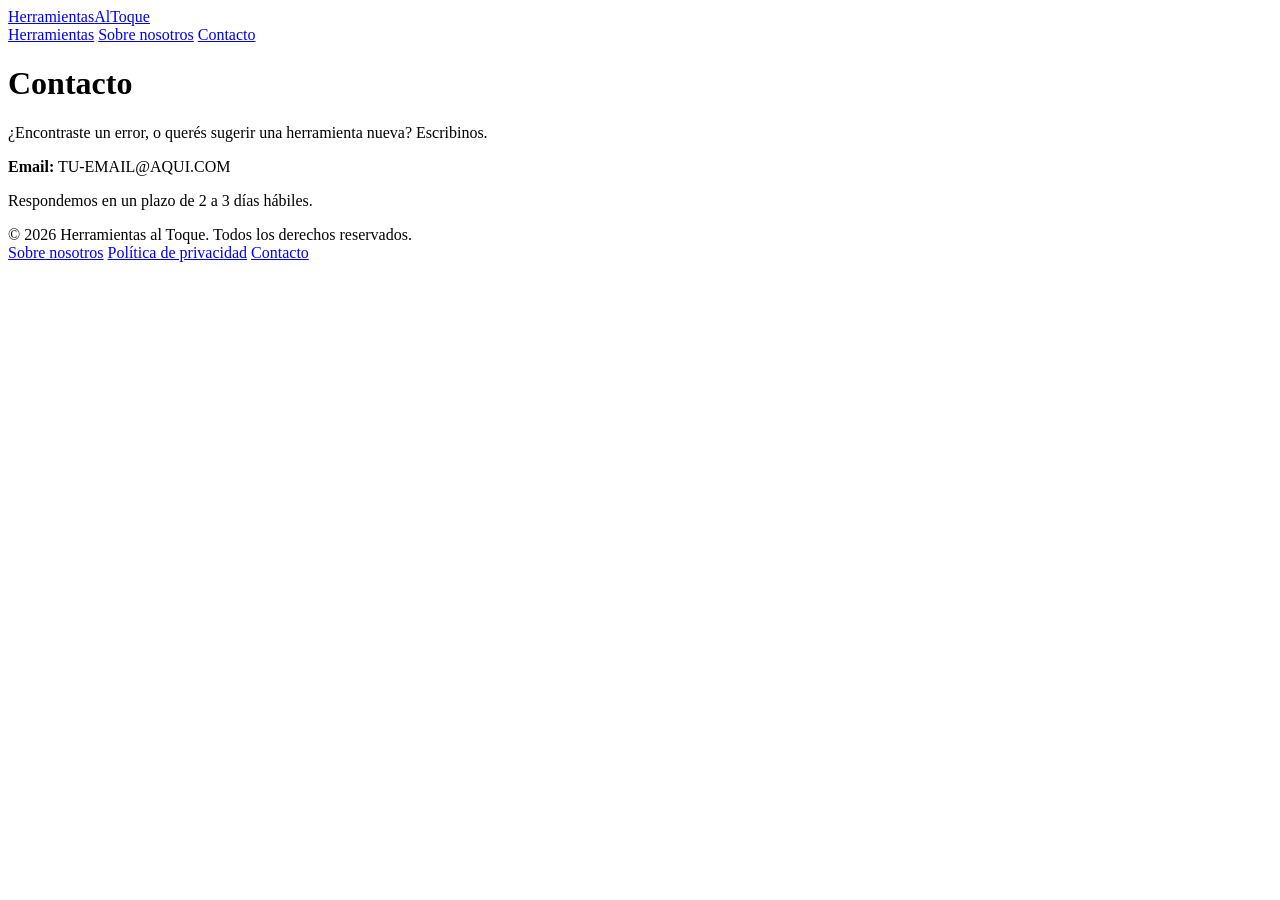
==== contact.html @ ad055629 "Add files via upload" ====
<!DOCTYPE html>
<html lang="es">
<head>
<meta charset="UTF-8">
<meta name="viewport" content="width=device-width, initial-scale=1.0">
<title>Contacto — Herramientas al Toque</title>
<link rel="preconnect" href="https://fonts.googleapis.com">
<link href="https://fonts.googleapis.com/css2?family=Sora:wght@400;600;700;800&family=IBM+Plex+Mono:wght@400;600&display=swap" rel="stylesheet">
<link rel="stylesheet" href="style.css">
<script async src="https://pagead2.googlesyndication.com/pagead/js/adsbygoogle.js?client=ca-pub-8694256800195316" crossorigin="anonymous"></script>
</head>
<body>

<header class="site-header">
  <div class="wrap">
    <a class="logo" href="index.html">Herramientas<span class="mono">AlToque</span></a>
    <nav class="site-nav">
      <a href="index.html#herramientas">Herramientas</a>
      <a href="about.html">Sobre nosotros</a>
      <a href="contact.html">Contacto</a>
    </nav>
  </div>
</header>

<div class="simple-page">
  <h1>Contacto</h1>
  <p>¿Encontraste un error, o querés sugerir una herramienta nueva? Escribinos.</p>
  <p><strong>Email:</strong> TU-EMAIL@AQUI.COM</p>
  <p>Respondemos en un plazo de 2 a 3 días hábiles.</p>
</div>

<footer class="site-footer">
  <div class="wrap">
    <div>© 2026 Herramientas al Toque. Todos los derechos reservados.</div>
    <nav>
      <a href="about.html">Sobre nosotros</a>
      <a href="privacy-policy.html">Política de privacidad</a>
      <a href="contact.html">Contacto</a>
    </nav>
  </div>
</footer>

</body>
</html>
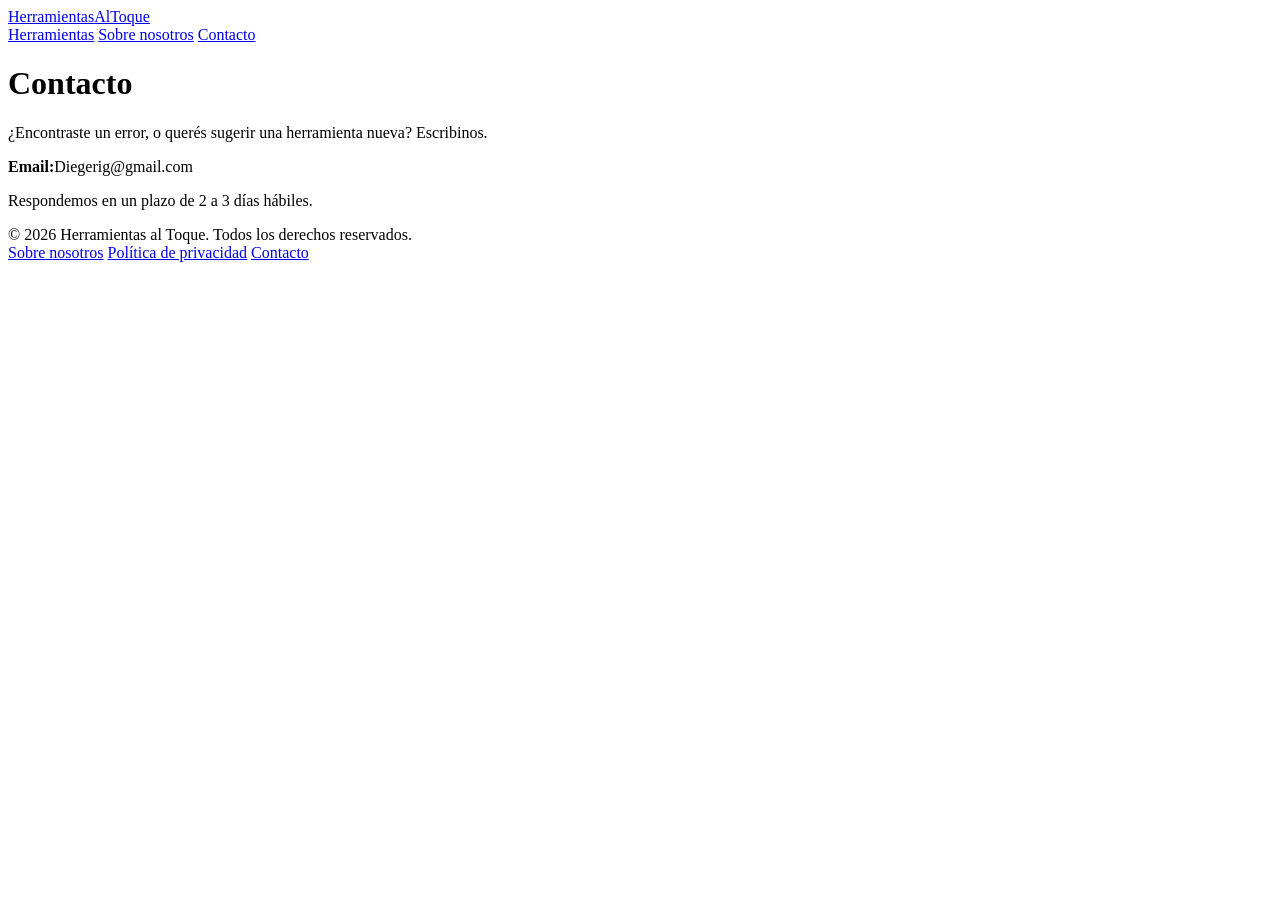
==== commit 640e0ab7: "Update contact email address in contact.html" ====
--- a/contact.html
+++ b/contact.html
@@ -25,7 +25,7 @@
 <div class="simple-page">
   <h1>Contacto</h1>
   <p>¿Encontraste un error, o querés sugerir una herramienta nueva? Escribinos.</p>
-  <p><strong>Email:</strong> TU-EMAIL@AQUI.COM</p>
+  <p><strong>Email:</strong>Diegerig@gmail.com</p>
   <p>Respondemos en un plazo de 2 a 3 días hábiles.</p>
 </div>
 
